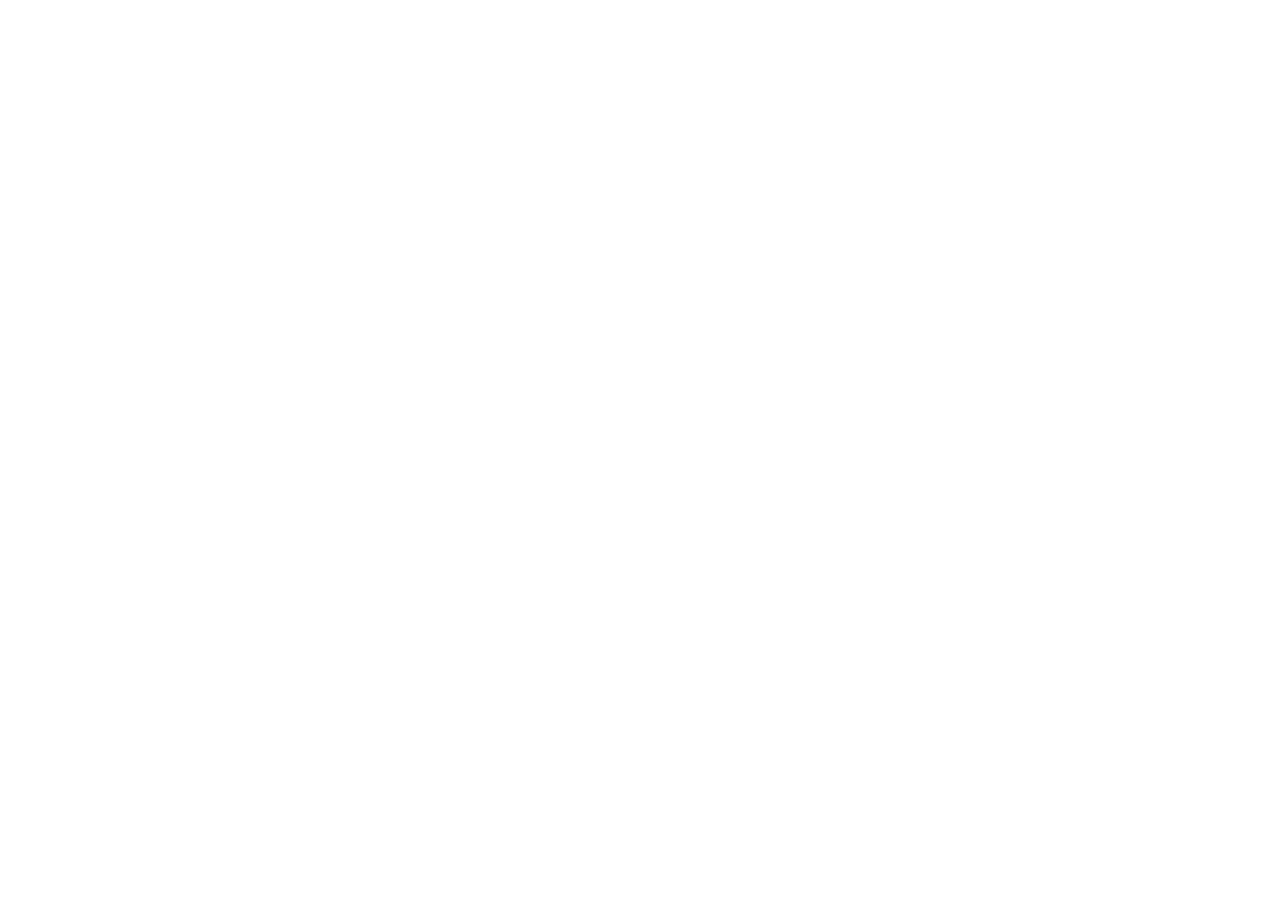
==== contact.html @ b6ac2f52 "initial commit" ====
<!DOCTYPE html>
<html lang="en">
<head>
    <meta charset="UTF-8">
    <meta name="viewport" content="width=device-width, initial-scale=1.0">
    <meta http-equiv="X-UA-Compatible" content="ie=edge">
    <link rel="stylesheet" href="https://stackpath.bootstrapcdn.com/bootstrap/4.1.3/css/bootstrap.min.css" integrity="sha384-MCw98/SFnGE8fJT3GXwEOngsV7Zt27NXFoaoApmYm81iuXoPkFOJwJ8ERdknLPMO" crossorigin="anonymous">
    <title>Contact</title>
</head>
<body>
    
</body>
</html>
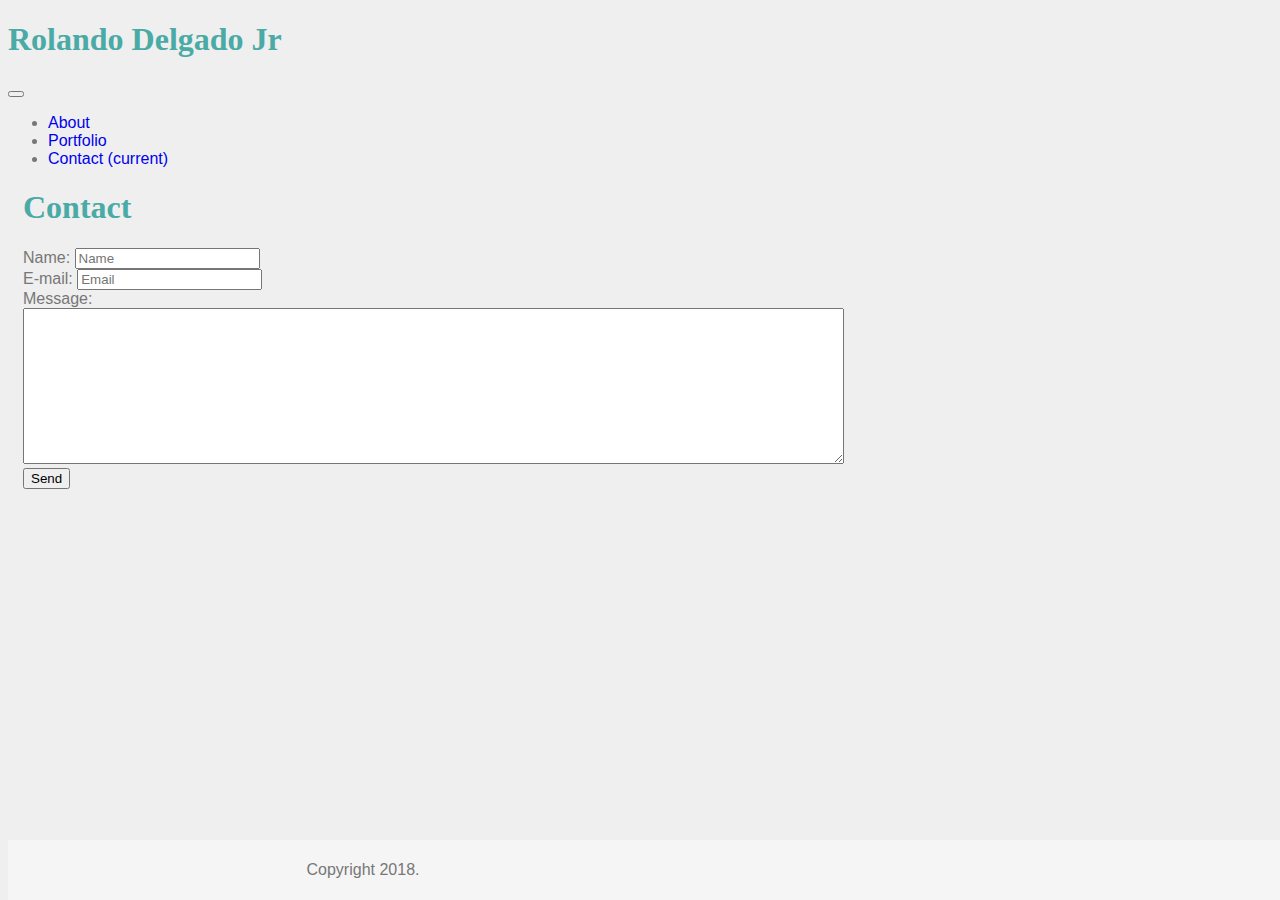
==== commit 9521d3df: "built out all pages, modified css to allow sticky footer" ====
--- a/contact.html
+++ b/contact.html
@@ -1,13 +1,74 @@
 <!DOCTYPE html>
 <html lang="en">
+
 <head>
     <meta charset="UTF-8">
     <meta name="viewport" content="width=device-width, initial-scale=1.0">
     <meta http-equiv="X-UA-Compatible" content="ie=edge">
-    <link rel="stylesheet" href="https://stackpath.bootstrapcdn.com/bootstrap/4.1.3/css/bootstrap.min.css" integrity="sha384-MCw98/SFnGE8fJT3GXwEOngsV7Zt27NXFoaoApmYm81iuXoPkFOJwJ8ERdknLPMO" crossorigin="anonymous">
-    <title>Contact</title>
+    <link rel="stylesheet" href="https://stackpath.bootstrapcdn.com/bootstrap/4.1.3/css/bootstrap.min.css" integrity="sha384-MCw98/SFnGE8fJT3GXwEOngsV7Zt27NXFoaoApmYm81iuXoPkFOJwJ8ERdknLPMO"
+        crossorigin="anonymous">
+    <link href="assets/css/style.css" rel="stylesheet" type="text/css">
+    <title>About</title>
 </head>
+
 <body>
-    
+
+    <nav class="navbar navbar-expand-lg navbar-light bg-light border-bottom border-info">
+        <h1 class="navbar-brand">Rolando Delgado Jr</h1>
+        <button class="navbar-toggler collapsed" type="button" data-toggle="collapse" data-target="#navbarSupportedContent" aria-controls="navbarSupportedContent"
+            aria-expanded="false" aria-label="Toggle navigation">
+            <span class="navbar-toggler-icon"></span>
+        </button>
+
+        <div class="collapse navbar-collapse" id="navbarSupportedContent">
+            <ul class="navbar-nav ml-auto">
+                <li class="nav-item">
+                    <a class="nav-link" href="index.html">About</a>
+                </li>
+                <li class="nav-item">
+                    <a class="nav-link" href="portfolio.html">Portfolio</a>
+                </li>
+                <li class="nav-item active">
+                    <a class="nav-link disabled" href="#">Contact
+                        <span class="sr-only">(current)</span>
+                    </a>
+                </li>
+            </ul>
+        </div>
+    </nav>
+
+    <div class="container">
+        <div class="row border-bottom border-info">
+            <h1 class="mt-5">Contact</h1>
+        </div>
+        <div class="row bg-light border-bottom border-info">
+            <form>
+                <div class="form-group pl-3 pr-3 pt-3">
+                    <label for="name">Name:</label>
+                    <input type="text" class="form-control" id="usersName" placeholder="Name">
+                </div>
+                <div class="form-group pl-3 pr-3">
+                    <label for="email">E-mail:</label>
+                    <input type="text" class="form-control" id="usersEmail" placeholder="Email">
+                </div>
+                <div class="form-group pl-3 pr-3">
+                    <label for="email">Message:</label>
+                    <textarea class="form-control" id="exampleFormControlTextarea1" rows="10" cols="100"></textarea>
+                </div>
+                <div class="col-sm-10 sm-2 pl-3 pb-3 pr-3">
+                    <button type="submit" class="btn btn-primary">Send</button>
+                </div>
+            </form>
+
+        </div>
+    </div>
+
+
+    <footer class="footer border-top border-info bg-dark">
+        <div class="container">
+            <span class="text-muted">Copyright 2018.</span>
+        </div>
+    </footer>
 </body>
+
 </html>--- a/assets/css/style.css
+++ b/assets/css/style.css
@@ -0,0 +1,228 @@
+/*generic attributes*/
+html {
+	position: relative;
+}
+html, body {
+	font-family: Arial, 'Helvetica Neue', Helvetica, sans-serif;
+	color: #777777;
+	background-color: #efefef;
+	background: #efefef;
+}
+
+h1 {
+	font-family: 'Georgia', Times, 'Times New Roman', serif;
+    color: #4aaaa5;
+    font-size: 2em;
+}
+
+h2{
+    font-family: 'Georgia', Times, 'Times New Roman', serif;
+    color: #4aaaa5;
+    font-size: 1.2em;
+}
+
+a {
+	text-decoration: none;
+}
+
+/*header/navBar*/
+/* header {
+	position: absolute;
+	top: 0;
+	left: 0;
+	width: 100%;
+	height: auto;
+	border-bottom: 2px solid #cccccc;
+    background-color: #ffffff;    
+	margin: 0 auto;
+}
+
+.topContent {
+	width: 960px;
+	margin: 0 auto;
+}
+
+.name {
+    display: inline-block;
+    vertical-align: middle;
+    margin: 0;
+    padding: 0;
+	width: 50%;
+}
+
+.logo {
+	display: inline-block;
+	font-family: 'Georgia', Times, 'Times New Roman', serif;
+	font-weight: bold;
+	font-size: 2em;
+	letter-spacing: 0.04em;
+	background-color: #4aaaa5;
+	color: #ffffff;
+	padding: 1em;
+	width: auto;
+}
+
+.navBar {	
+	display: inline-block;
+    vertical-align: middle;
+    margin: 0;
+    padding: 0;
+    width: 49%;
+	text-align: right;
+	color: #b1adb3;
+	font-weight: normal;
+}
+
+.navBar ul li {
+	display: inline-block;
+	padding-left: 1em;
+	margin-left: 1em;
+}
+
+.navBar ul li a {
+	color: #b1adb3;
+	text-decoration: none;	
+}
+
+.navBar ul li a:hover {
+	color: #4aaaa5;
+}
+
+.navBar ul li a.active {
+	color: #000000;
+}
+
+.navBar ul li+li {
+	border-left: 1px solid #cccccc;
+} */
+
+
+/*main*/
+/* .mainContent {
+	width: 960px;
+	clear: both;
+    margin: 0 auto 6em auto;
+    padding: 7px;
+}
+
+.info {
+	display: inline-block;
+	width: 875px;
+	margin: 150px auto auto auto;
+	padding: 50px;
+	background-color: #ffffff;
+	border: 1px solid #dddddd;
+}
+
+.info h1 {
+	font-size: 2em;
+	font-weight: bold;
+	padding-bottom: 1em;
+	margin-bottom: 0.8em;
+	border-bottom: 2px solid #dddddd;
+}
+
+.info p {
+	font-size: 18px;
+	line-height: 1.5em;
+	margin-bottom: 2em;
+}
+
+img.aboutPhoto {
+	float: left;
+	padding: 0 1em 1em 0;
+	width: 200px;
+	height: 330px;
+} */
+
+/*portfolio*/
+/* .portfolioEntry {
+	display: inline-block;
+	position: relative;
+	width: 270px;
+    height: 200px;
+    margin: auto 10px auto 10px;
+}
+
+
+.portfolioEntryHead {
+	position: relative;
+	top: -100px;
+	text-align: center;
+	background-color: #4aaaa5;
+	padding: 1em;
+	color: #ffffff;
+	z-index: 1000;
+} */
+
+/*contact*/
+/* .contactForm {
+    width: 487px;
+}
+
+.contactForm label {
+	display: block;
+	padding-bottom: 0.5em;
+} */
+
+/* .contactForm input, .contactForm textarea {
+	width: 172%;
+	border: 1px solid #cccccc;
+	margin-bottom: 1.5em;
+	padding: 1em;
+    font-size: .9em;
+} */
+
+/* .contactForm input[type="submit"] {
+	width: auto;
+	background-color: #4aaaa5;
+	color: #ffffff;
+	border: none;
+	padding: 1em 2em;
+	font-size: 1em;
+} */
+
+/* footer */
+/* footer {
+	position: sticky;
+	left: 0;
+	width: 95%;
+	padding: 2.989em;
+	text-align: center;
+	color: #cccccc;
+	background-color: #666666;
+	border-top: 7px solid #4aaaa5;
+	margin-top: 119px;
+} */
+
+
+/* Sticky footer styles
+-------------------------------------------------- */
+html {
+	position: relative;
+	min-height: 100%;
+  }
+  body {
+	margin-bottom: 60px; /* Margin bottom by footer height */
+  }
+  .footer {
+	position: absolute;
+	bottom: 0;
+	width: 100%;
+	height: 60px; /* Set the fixed height of the footer here */
+	line-height: 60px; /* Vertically center the text there */
+	background-color: #f5f5f5;
+	text-align: center;
+	
+  }
+  
+  
+  /* Custom page CSS
+  -------------------------------------------------- */
+  /* Not required for template or sticky footer method. */
+  
+  .container {
+	width: auto;
+	max-width: 680px;
+	padding: 0 15px;
+  }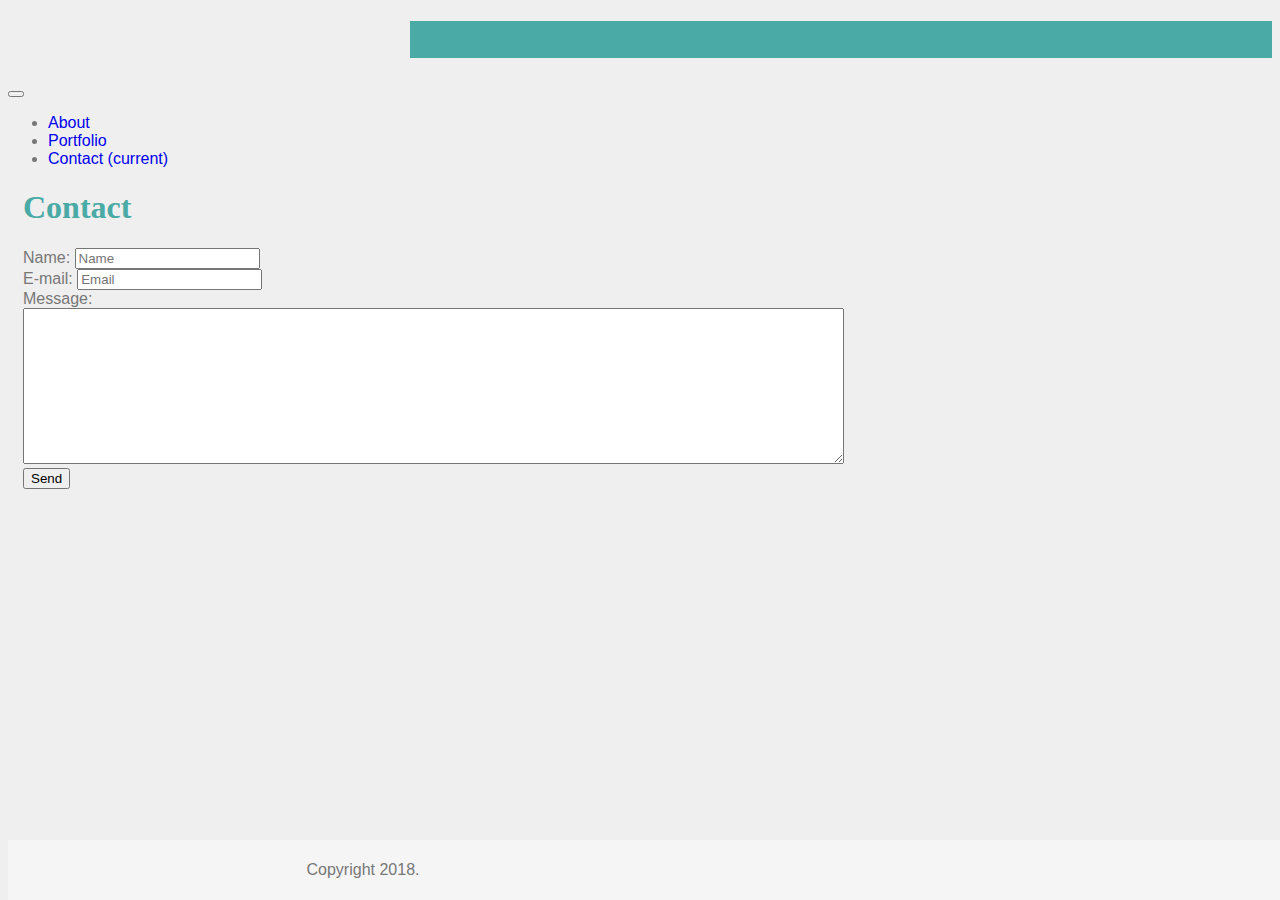
==== commit b643a0e5: "finalized css and form structures" ====
--- a/contact.html
+++ b/contact.html
@@ -14,7 +14,7 @@
 <body>
 
     <nav class="navbar navbar-expand-lg navbar-light bg-light border-bottom border-info">
-        <h1 class="navbar-brand">Rolando Delgado Jr</h1>
+        <h1 class="navbar-brand name text-light">Rolando Delgado Jr.</h1>
         <button class="navbar-toggler collapsed" type="button" data-toggle="collapse" data-target="#navbarSupportedContent" aria-controls="navbarSupportedContent"
             aria-expanded="false" aria-label="Toggle navigation">
             <span class="navbar-toggler-icon"></span>
--- a/assets/css/style.css
+++ b/assets/css/style.css
@@ -1,201 +1,3 @@
-/*generic attributes*/
-html {
-	position: relative;
-}
-html, body {
-	font-family: Arial, 'Helvetica Neue', Helvetica, sans-serif;
-	color: #777777;
-	background-color: #efefef;
-	background: #efefef;
-}
-
-h1 {
-	font-family: 'Georgia', Times, 'Times New Roman', serif;
-    color: #4aaaa5;
-    font-size: 2em;
-}
-
-h2{
-    font-family: 'Georgia', Times, 'Times New Roman', serif;
-    color: #4aaaa5;
-    font-size: 1.2em;
-}
-
-a {
-	text-decoration: none;
-}
-
-/*header/navBar*/
-/* header {
-	position: absolute;
-	top: 0;
-	left: 0;
-	width: 100%;
-	height: auto;
-	border-bottom: 2px solid #cccccc;
-    background-color: #ffffff;    
-	margin: 0 auto;
-}
-
-.topContent {
-	width: 960px;
-	margin: 0 auto;
-}
-
-.name {
-    display: inline-block;
-    vertical-align: middle;
-    margin: 0;
-    padding: 0;
-	width: 50%;
-}
-
-.logo {
-	display: inline-block;
-	font-family: 'Georgia', Times, 'Times New Roman', serif;
-	font-weight: bold;
-	font-size: 2em;
-	letter-spacing: 0.04em;
-	background-color: #4aaaa5;
-	color: #ffffff;
-	padding: 1em;
-	width: auto;
-}
-
-.navBar {	
-	display: inline-block;
-    vertical-align: middle;
-    margin: 0;
-    padding: 0;
-    width: 49%;
-	text-align: right;
-	color: #b1adb3;
-	font-weight: normal;
-}
-
-.navBar ul li {
-	display: inline-block;
-	padding-left: 1em;
-	margin-left: 1em;
-}
-
-.navBar ul li a {
-	color: #b1adb3;
-	text-decoration: none;	
-}
-
-.navBar ul li a:hover {
-	color: #4aaaa5;
-}
-
-.navBar ul li a.active {
-	color: #000000;
-}
-
-.navBar ul li+li {
-	border-left: 1px solid #cccccc;
-} */
-
-
-/*main*/
-/* .mainContent {
-	width: 960px;
-	clear: both;
-    margin: 0 auto 6em auto;
-    padding: 7px;
-}
-
-.info {
-	display: inline-block;
-	width: 875px;
-	margin: 150px auto auto auto;
-	padding: 50px;
-	background-color: #ffffff;
-	border: 1px solid #dddddd;
-}
-
-.info h1 {
-	font-size: 2em;
-	font-weight: bold;
-	padding-bottom: 1em;
-	margin-bottom: 0.8em;
-	border-bottom: 2px solid #dddddd;
-}
-
-.info p {
-	font-size: 18px;
-	line-height: 1.5em;
-	margin-bottom: 2em;
-}
-
-img.aboutPhoto {
-	float: left;
-	padding: 0 1em 1em 0;
-	width: 200px;
-	height: 330px;
-} */
-
-/*portfolio*/
-/* .portfolioEntry {
-	display: inline-block;
-	position: relative;
-	width: 270px;
-    height: 200px;
-    margin: auto 10px auto 10px;
-}
-
-
-.portfolioEntryHead {
-	position: relative;
-	top: -100px;
-	text-align: center;
-	background-color: #4aaaa5;
-	padding: 1em;
-	color: #ffffff;
-	z-index: 1000;
-} */
-
-/*contact*/
-/* .contactForm {
-    width: 487px;
-}
-
-.contactForm label {
-	display: block;
-	padding-bottom: 0.5em;
-} */
-
-/* .contactForm input, .contactForm textarea {
-	width: 172%;
-	border: 1px solid #cccccc;
-	margin-bottom: 1.5em;
-	padding: 1em;
-    font-size: .9em;
-} */
-
-/* .contactForm input[type="submit"] {
-	width: auto;
-	background-color: #4aaaa5;
-	color: #ffffff;
-	border: none;
-	padding: 1em 2em;
-	font-size: 1em;
-} */
-
-/* footer */
-/* footer {
-	position: sticky;
-	left: 0;
-	width: 95%;
-	padding: 2.989em;
-	text-align: center;
-	color: #cccccc;
-	background-color: #666666;
-	border-top: 7px solid #4aaaa5;
-	margin-top: 119px;
-} */
-
-
 /* Sticky footer styles
 -------------------------------------------------- */
 html {
@@ -214,8 +16,7 @@
 	background-color: #f5f5f5;
 	text-align: center;
 	
-  }
-  
+  }  
   
   /* Custom page CSS
   -------------------------------------------------- */
@@ -225,4 +26,251 @@
 	width: auto;
 	max-width: 680px;
 	padding: 0 15px;
-  }+  }
+
+
+
+/*my css*/
+html {
+	position: relative;
+}
+html, body {
+	font-family: Arial, 'Helvetica Neue', Helvetica, sans-serif;
+	color: #777777;
+	background-color: #efefef;
+	background: #efefef;
+}
+
+h1 {
+	font-family: 'Georgia', Times, 'Times New Roman', serif;
+    color: #4aaaa5;
+    font-size: 2em;
+}
+
+h2{
+    font-family: 'Georgia', Times, 'Times New Roman', serif;
+    color: #4aaaa5;
+    font-size: 1.2em;
+}
+
+a {
+	text-decoration: none;
+}
+
+
+/* .logo {
+	display: inline-block;
+	font-family: 'Georgia', Times, 'Times New Roman', serif;
+	font-weight: bold;
+	font-size: 2em;
+	letter-spacing: 0.04em;
+	background-color: #4aaaa5;
+	color: #ffffff;
+	padding: 1em;
+	width: auto;
+} */
+.name {
+	background-color: #4aaaa5;
+    vertical-align: middle;
+    margin-left: 31.8%;
+	padding-left: 10px;
+	padding-right: 10px;
+	width: auto;
+	
+}
+
+.topContent {
+	width: 960px;
+	margin: 0 auto;
+}
+
+.navbar-nav{
+	margin-right: 55.5%;
+}
+
+
+
+
+
+
+
+
+
+
+
+
+
+
+
+/*-----------------------------------------------UNUSED--------------------------------------------------------------*/
+/*header/navBar*/
+/* header {
+	position: absolute;
+	top: 0;
+	left: 0;
+	width: 100%;
+	height: auto;
+	border-bottom: 2px solid #cccccc;
+    background-color: #ffffff;    
+	margin: 0 auto;
+}
+
+.topContent {
+	width: 960px;
+	margin: 0 auto;
+}
+
+.name {
+    display: inline-block;
+    vertical-align: middle;
+    margin: 0;
+    padding: 0;
+	width: 50%;
+}
+
+.logo {
+	display: inline-block;
+	font-family: 'Georgia', Times, 'Times New Roman', serif;
+	font-weight: bold;
+	font-size: 2em;
+	letter-spacing: 0.04em;
+	background-color: #4aaaa5;
+	color: #ffffff;
+	padding: 1em;
+	width: auto;
+}
+
+.navBar {	
+	display: inline-block;
+    vertical-align: middle;
+    margin: 0;
+    padding: 0;
+    width: 49%;
+	text-align: right;
+	color: #b1adb3;
+	font-weight: normal;
+}
+
+.navBar ul li {
+	display: inline-block;
+	padding-left: 1em;
+	margin-left: 1em;
+}
+
+.navBar ul li a {
+	color: #b1adb3;
+	text-decoration: none;	
+}
+
+.navBar ul li a:hover {
+	color: #4aaaa5;
+}
+
+.navBar ul li a.active {
+	color: #000000;
+}
+
+.navBar ul li+li {
+	border-left: 1px solid #cccccc;
+} */
+
+
+/*main*/
+/* .mainContent {
+	width: 960px;
+	clear: both;
+    margin: 0 auto 6em auto;
+    padding: 7px;
+}
+
+.info {
+	display: inline-block;
+	width: 875px;
+	margin: 150px auto auto auto;
+	padding: 50px;
+	background-color: #ffffff;
+	border: 1px solid #dddddd;
+}
+
+.info h1 {
+	font-size: 2em;
+	font-weight: bold;
+	padding-bottom: 1em;
+	margin-bottom: 0.8em;
+	border-bottom: 2px solid #dddddd;
+}
+
+.info p {
+	font-size: 18px;
+	line-height: 1.5em;
+	margin-bottom: 2em;
+}
+
+img.aboutPhoto {
+	float: left;
+	padding: 0 1em 1em 0;
+	width: 200px;
+	height: 330px;
+} */
+
+/*portfolio*/
+/* .portfolioEntry {
+	display: inline-block;
+	position: relative;
+	width: 270px;
+    height: 200px;
+    margin: auto 10px auto 10px;
+}
+
+
+.portfolioEntryHead {
+	position: relative;
+	top: -100px;
+	text-align: center;
+	background-color: #4aaaa5;
+	padding: 1em;
+	color: #ffffff;
+	z-index: 1000;
+} */
+
+/*contact*/
+/* .contactForm {
+    width: 487px;
+}
+
+.contactForm label {
+	display: block;
+	padding-bottom: 0.5em;
+} */
+
+/* .contactForm input, .contactForm textarea {
+	width: 172%;
+	border: 1px solid #cccccc;
+	margin-bottom: 1.5em;
+	padding: 1em;
+    font-size: .9em;
+} */
+
+/* .contactForm input[type="submit"] {
+	width: auto;
+	background-color: #4aaaa5;
+	color: #ffffff;
+	border: none;
+	padding: 1em 2em;
+	font-size: 1em;
+} */
+
+/* footer */
+/* footer {
+	position: sticky;
+	left: 0;
+	width: 95%;
+	padding: 2.989em;
+	text-align: center;
+	color: #cccccc;
+	background-color: #666666;
+	border-top: 7px solid #4aaaa5;
+	margin-top: 119px;
+} */
+
+
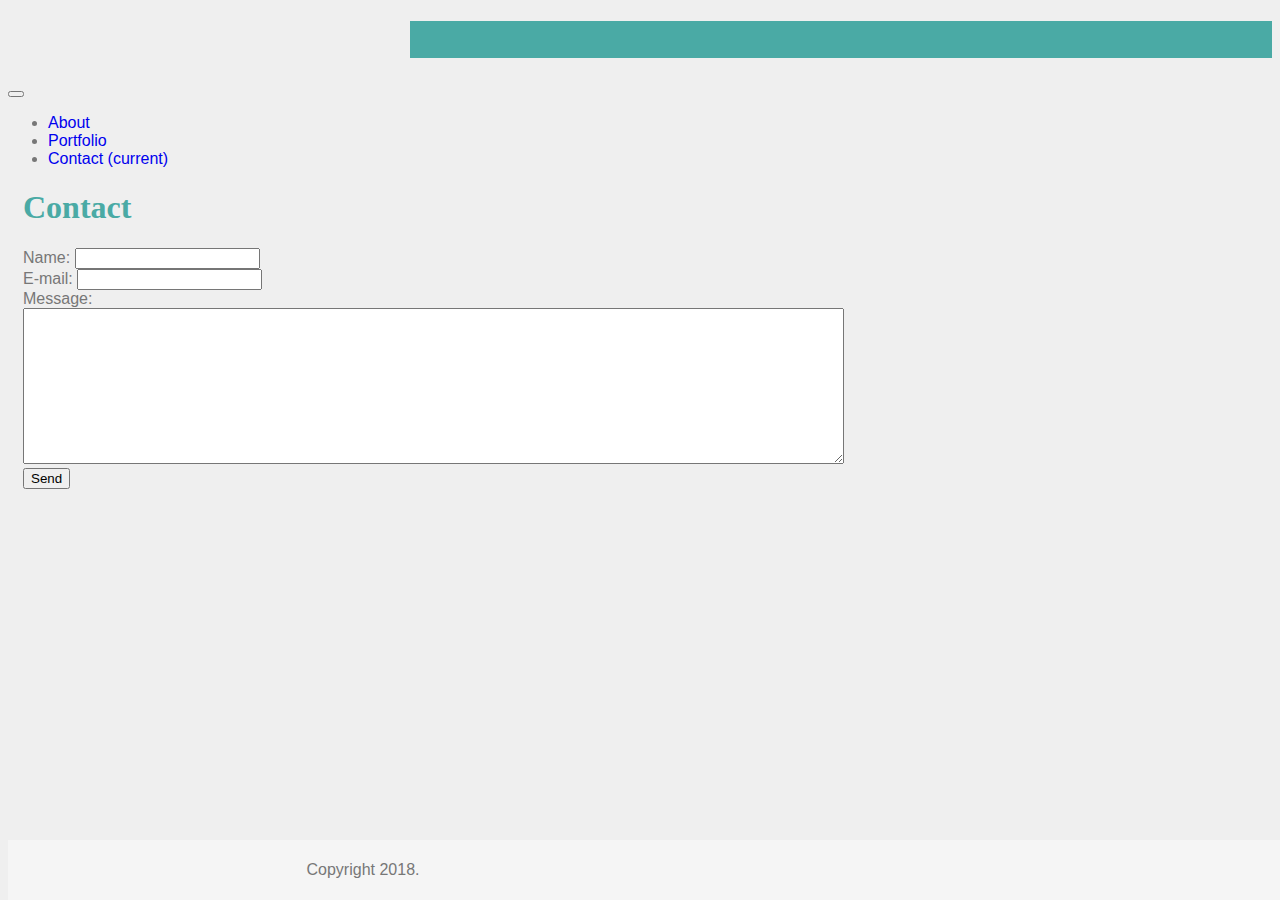
==== commit b73b111e: "modified form on contact page to remove placeholder value" ====
--- a/contact.html
+++ b/contact.html
@@ -45,11 +45,11 @@
             <form>
                 <div class="form-group pl-3 pr-3 pt-3">
                     <label for="name">Name:</label>
-                    <input type="text" class="form-control" id="usersName" placeholder="Name">
+                    <input type="text" class="form-control" id="usersName">
                 </div>
                 <div class="form-group pl-3 pr-3">
                     <label for="email">E-mail:</label>
-                    <input type="text" class="form-control" id="usersEmail" placeholder="Email">
+                    <input type="text" class="form-control" id="usersEmail">
                 </div>
                 <div class="form-group pl-3 pr-3">
                     <label for="email">Message:</label>
